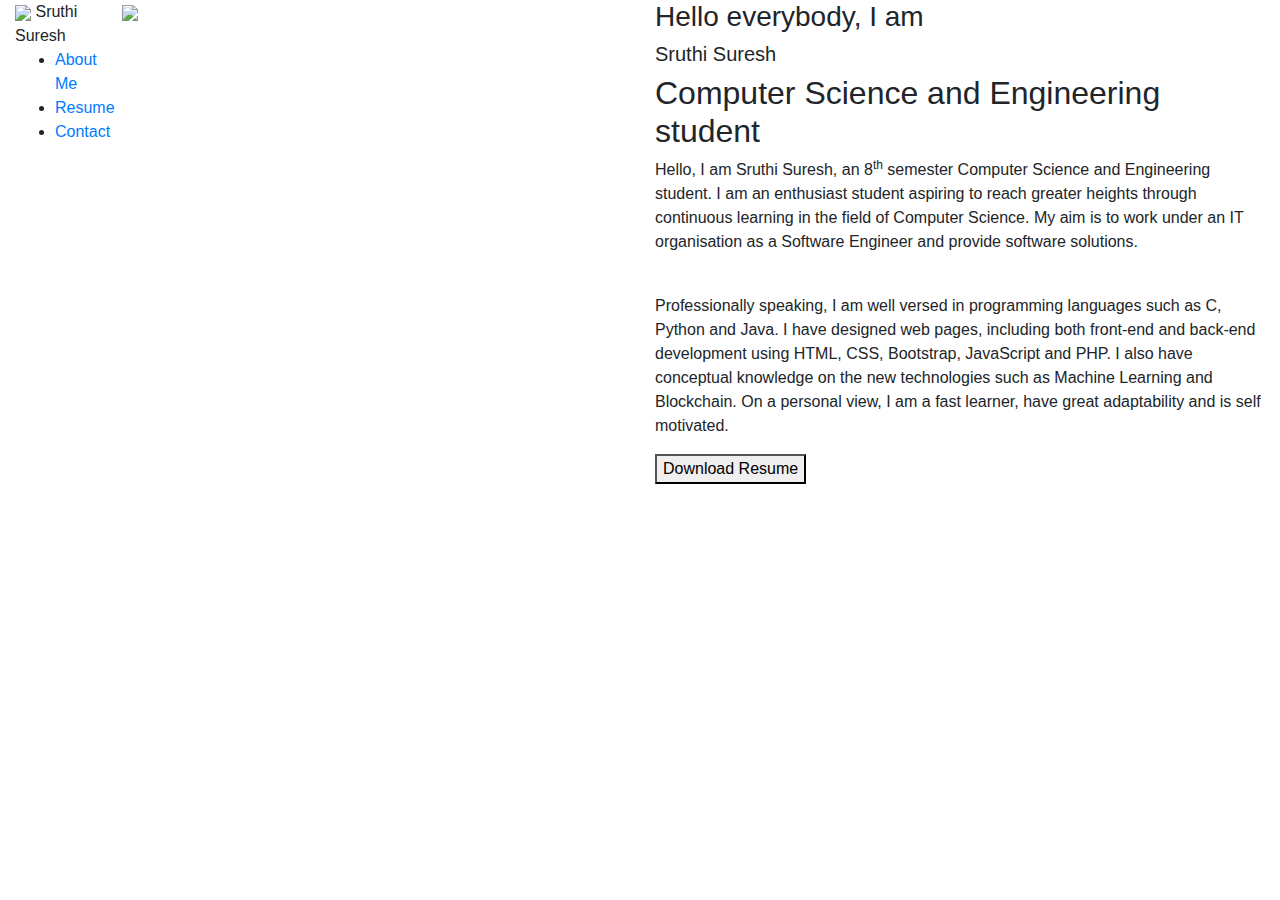
==== about.html @ 55710503 "Added document type" ====
<!DOCTYPE html>
<html>
  <head>
  	<title>Sruthi Suresh</title>
    <link rel="stylesheet" href="https://stackpath.bootstrapcdn.com/bootstrap/4.4.1/css/bootstrap.min.css" integrity="sha384-Vkoo8x4CGsO3+Hhxv8T/Q5PaXtkKtu6ug5TOeNV6gBiFeWPGFN9MuhOf23Q9Ifjh" crossorigin="anonymous">
  	<link rel="stylesheet" type="text/css" href="styles/styles.css">
    <link rel="stylesheet" type="text/css" href="http://fonts.googleapis.com/css?family=Lato:100,300,400">
  </head>
  <body>
    <div class="container-fluid">
      <div class="row">
        <div class="col-1">
        	<nav class="menu">
        		<img class="small-image" src="images/sruthi-img.jpg">
        		<span class="name">Sruthi Suresh</span>
        		<ul>
        			<li><a href="about.html" class="active">About Me</a></li><!--
        			--><li><a href="resume.html">Resume</a></li><!--
        			--><li><a href="contact.html">Contact</a></li>
        		</ul>
        	</nav>
        </div>
        <div class="col-5">
      		<aside>
            <img class="large-image" src="images/sruthi-img.jpg">  
          </aside>
        </div>
        <div class="col-6">
          <div class="intro">
            <h3>Hello everybody, I am</h3>
            <h5>Sruthi Suresh</h5>
            <h2>Computer Science and Engineering student</h2>
            <p>
              Hello, I am Sruthi Suresh, an 8<sup>th</sup> semester Computer Science and Engineering student. I am an enthusiast student aspiring to reach greater heights through continuous learning in the field of Computer Science. My aim is to work under an IT organisation as a Software Engineer and provide software solutions.
            </p>
            <br>
            <p>
              Professionally speaking, I am well versed in programming languages such as C, Python and Java. I have designed web pages, including both front-end and back-end development using HTML, CSS, Bootstrap, JavaScript and PHP. I also have conceptual knowledge on the new technologies such as Machine Learning and Blockchain. On a personal view, I am a fast learner, have great adaptability and is self motivated.  
            </p>
            <button type="button">Download Resume</button>
          </div>
      	</div>
      </div>
    </div>
  </body>
</html>
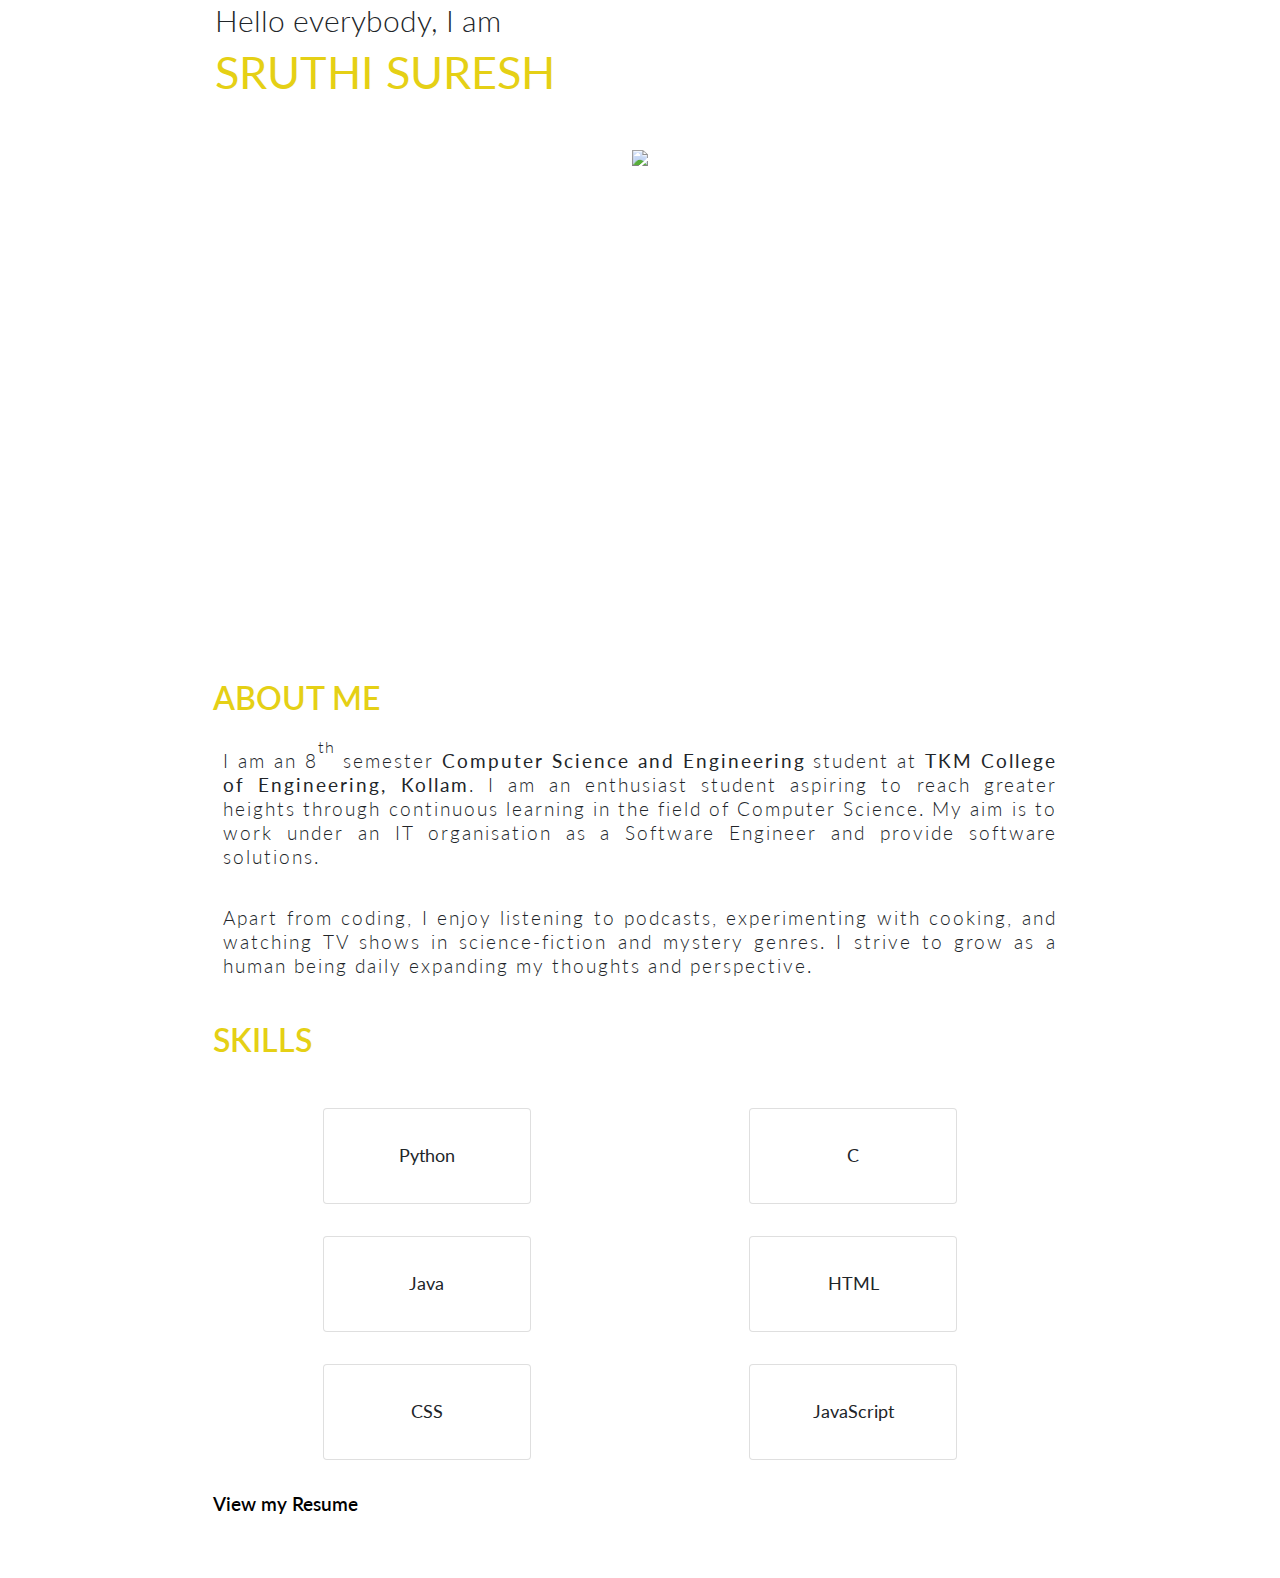
==== commit 9cd91deb: "Added link to Resume and necessary styles" ====
--- a/about.html
+++ b/about.html
@@ -1,46 +1,47 @@
 <!DOCTYPE html>
 <html>
   <head>
-  	<title>Sruthi Suresh</title>
+    <title>Sruthi Suresh</title>
     <link rel="stylesheet" href="https://stackpath.bootstrapcdn.com/bootstrap/4.4.1/css/bootstrap.min.css" integrity="sha384-Vkoo8x4CGsO3+Hhxv8T/Q5PaXtkKtu6ug5TOeNV6gBiFeWPGFN9MuhOf23Q9Ifjh" crossorigin="anonymous">
   	<link rel="stylesheet" type="text/css" href="styles/styles.css">
     <link rel="stylesheet" type="text/css" href="http://fonts.googleapis.com/css?family=Lato:100,300,400">
   </head>
-  <body>
-    <div class="container-fluid">
-      <div class="row">
-        <div class="col-1">
-        	<nav class="menu">
-        		<img class="small-image" src="images/sruthi-img.jpg">
-        		<span class="name">Sruthi Suresh</span>
-        		<ul>
-        			<li><a href="about.html" class="active">About Me</a></li><!--
-        			--><li><a href="resume.html">Resume</a></li><!--
-        			--><li><a href="contact.html">Contact</a></li>
-        		</ul>
-        	</nav>
-        </div>
-        <div class="col-5">
-      		<aside>
-            <img class="large-image" src="images/sruthi-img.jpg">  
-          </aside>
-        </div>
-        <div class="col-6">
-          <div class="intro">
-            <h3>Hello everybody, I am</h3>
-            <h5>Sruthi Suresh</h5>
-            <h2>Computer Science and Engineering student</h2>
-            <p>
-              Hello, I am Sruthi Suresh, an 8<sup>th</sup> semester Computer Science and Engineering student. I am an enthusiast student aspiring to reach greater heights through continuous learning in the field of Computer Science. My aim is to work under an IT organisation as a Software Engineer and provide software solutions.
-            </p>
-            <br>
-            <p>
-              Professionally speaking, I am well versed in programming languages such as C, Python and Java. I have designed web pages, including both front-end and back-end development using HTML, CSS, Bootstrap, JavaScript and PHP. I also have conceptual knowledge on the new technologies such as Machine Learning and Blockchain. On a personal view, I am a fast learner, have great adaptability and is self motivated.  
-            </p>
-            <button type="button">Download Resume</button>
-          </div>
-      	</div>
-      </div>
+
+  <body class="main">
+
+    <div class="intro">
+      <h3 class="hello">Hello everybody, I am</h3>
+      <h5 class="name">Sruthi Suresh</h5>
     </div>
+
+    <div class="image">
+        <img class="large-image" src="images/sruthi-img.jpg">  
+    </div>
+
+    <div class="desc">
+      <div class="first-heading">About Me</div> 
+      <p class="para-desc">
+        I am an 8<sup>th</sup> semester <em>Computer Science and Engineering</em> student at <em>TKM College of Engineering, Kollam</em>. I am an enthusiast student aspiring to reach greater heights through continuous learning in the field of Computer Science. My aim is to work under an IT organisation as a Software Engineer and provide software solutions.
+      </p>
+      <p class="para-desc">
+        Apart from coding, I enjoy listening to podcasts, experimenting with cooking, and watching TV shows in science-fiction and mystery genres. I strive to grow as a human being daily expanding my thoughts and perspective. 
+      </p>
+    </div>
+
+    <div class="skill">
+      <div class="heading">Skills</div>
+      <div class="card">Python</div>
+      <div class="card">C</div>
+      <div class="card">Java</div>
+      <div class="card">HTML</div>
+      <div class="card">CSS</div>
+      <div class="card">JavaScript</div>
+    </div>
+
+    <a class="resume" href="assets/Resume.pdf" target="_blank">View my Resume</a>
+
+    <footer class="footer">
+    </footer>
+
   </body>
 </html>
--- a/styles/styles.css
+++ b/styles/styles.css
@@ -0,0 +1,226 @@
+/* http://meyerweb.com/eric/tools/css/reset/
+   v2.0 | 20110126
+   License: none (public domain)
+*/
+
+html, body, div, span, applet, object, iframe,
+h1, h2, h3, h4, h5, h6, p, blockquote, pre,
+a, abbr, acronym, address, big, cite, code,
+del, dfn, em, img, ins, kbd, q, s, samp,
+small, strike, strong, sub, sup, tt, var,
+b, u, i, center,
+dl, dt, dd, ol, ul, li,
+fieldset, form, label, legend,
+table, caption, tbody, tfoot, thead, tr, th, td,
+article, aside, canvas, details, embed,
+figure, figcaption, footer, header, hgroup,
+menu, nav, output, ruby, section, summary,
+time, mark, audio, video {
+  margin: 0;
+  padding: 0;
+  border: 0;
+  font-size: 100%;
+  font: inherit;
+  vertical-align: baseline;
+}
+/* HTML5 display-role reset for older browsers */
+article, aside, details, figcaption, figure,
+footer, header, hgroup, menu, nav, section {
+  display: block;
+}
+body {
+  line-height: 1;
+}
+ol, ul {
+  list-style: none;
+}
+blockquote, q {
+  quotes: none;
+}
+blockquote:before, blockquote:after,
+q:before, q:after {
+  content: '';
+  content: none;
+}
+table {
+  border-collapse: collapse;
+  border-spacing: 0;
+}
+
+/*
+=================================================================================================================
+*/
+
+/*
+ ========================
+ Grid Layout
+ ========================
+*/
+
+.main {
+  display: grid;
+  grid-template-columns: 1fr 4fr 1fr;
+  grid-template-rows: 1fr auto auto auto 1fr;
+  grid-template-areas: 
+    ". intro ."
+    ". image ."
+    ". desc ."
+    ". skill ."
+    ". resume ."
+    "footer footer footer";
+}
+
+.intro {
+  grid-area: intro;
+  display: flex;
+  flex-direction: column;
+  justify-content: flex-end;
+}
+
+.image {
+  grid-area: image;
+  display: grid;
+  justify-items: center;
+}
+
+.desc {
+  grid-area: desc;
+}
+
+.footer{
+  grid-area: footer;
+}
+
+.resume {
+  grid-area: resume;
+}
+
+.skill {
+  grid-area: skill;
+  display: grid;
+  grid-template-columns: 1fr 1fr;
+  grid-template-rows: auto 1fr 1fr 1fr;
+  grid-template-areas: 
+  "heading heading";
+}
+
+.heading {
+  grid-area: heading;
+}
+
+
+@media only screen and (min-width:) {
+
+}
+
+/*
+ ========================
+ Image
+ ========================
+*/
+
+.large-image {
+  height: 30em;
+  margin: 3rem 0;
+}
+
+
+/*
+ ========================
+ Home
+ ========================
+*/
+
+:root {
+  --primary-color: hsl(54, 83%, 49%);
+  --font-size: clamp(1rem, 1.2rem, 1.5rem)
+}
+
+html {
+  font-family: "Lato", "Open Sans", "Helvetica Neue", Helvetica, Arial, sans-serif;
+}
+
+body {
+  line-height: 1.25;
+}
+
+.name {
+  font-weight: 400;
+  font-size: 45px;
+  padding: 2px;
+  text-transform: uppercase;
+  color: var(--primary-color);
+}
+
+.hello {
+  font-weight: 300;
+  font-size: 30px;
+  padding: 2px;
+}
+
+.first-heading {
+  text-transform: uppercase;
+  font-weight: 600;
+  font-size: 32px;
+  color: var(--primary-color);
+}
+
+.heading {
+  text-transform: uppercase;
+  font-weight: 600;
+  font-size: 32px;
+  color: var(--primary-color);
+  margin: 2rem 0;
+}
+
+p {
+  font-size: var(--font-size);
+  margin: 2% 0 0 0;
+  letter-spacing: 2px;
+  padding: 10px;
+  font-weight: 300;
+  text-align: justify;
+  text-justify: auto;
+}
+
+em {
+  font-weight: 400;
+}
+
+sup {
+  vertical-align: super;
+  font-size: smaller;
+}
+
+.card {
+  justify-self: center;
+  justify-content: center;
+  text-align: center;
+  margin: 1rem;
+  height: 6rem;
+  width: 13rem;
+  font-size: 1.1rem;
+}
+
+.card:hover {
+  background-color: hsla(54, 83%, 49%, 90%);;
+}
+
+.resume, .resume:hover {
+  font-size: var(--font-size);
+  margin: 1rem 0;
+  text-decoration: none;
+  color: black;
+  font-weight: 600;
+}
+
+.resume:hover {
+  color: rgba(48, 46, 46, 0.5);
+}
+
+
+
+
+
+
+
